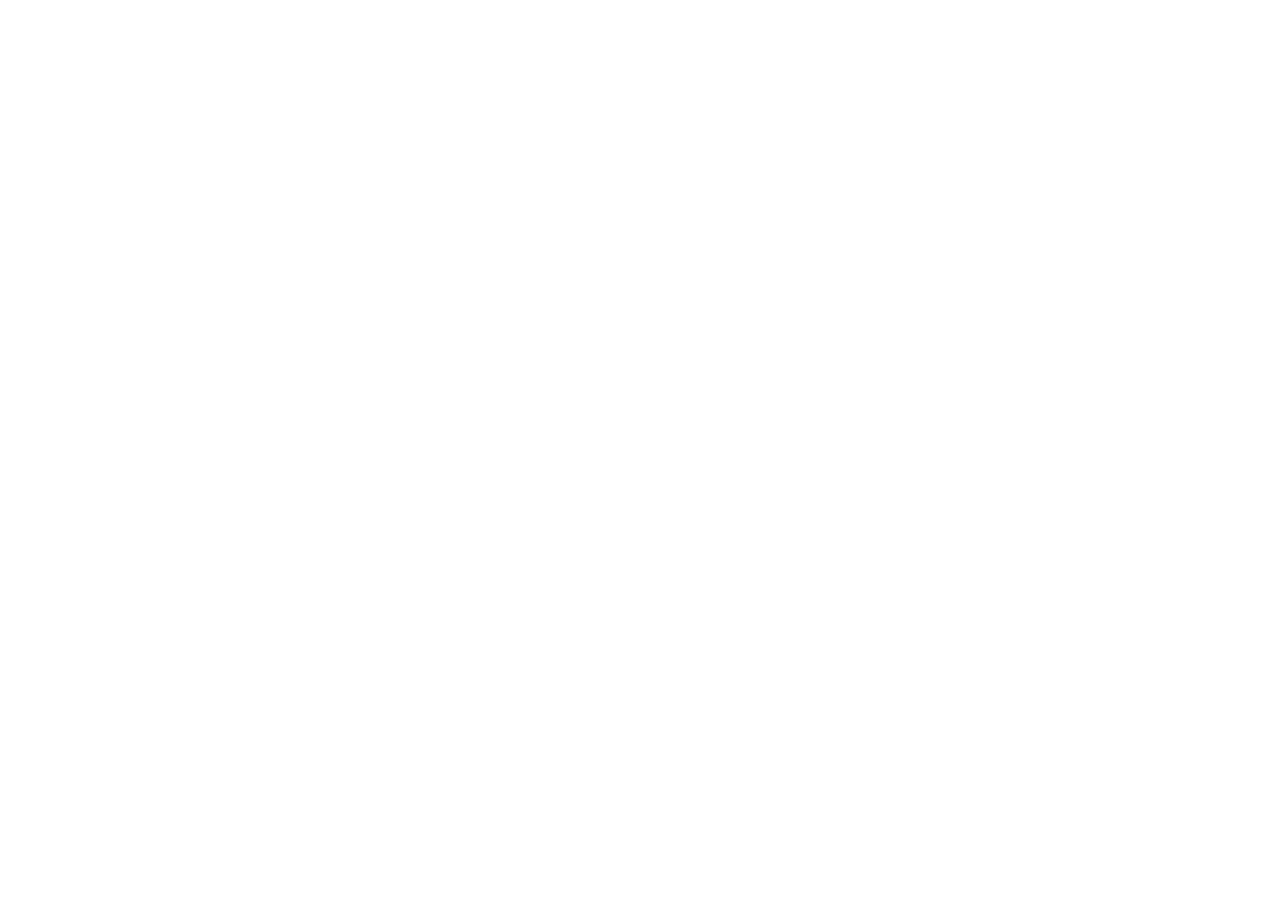
==== index.html @ 2424183b "se crea index.html" ====
<!DOCTYPE html>
<html lang="en">
<head>
    <meta charset="UTF-8">
    <meta name="viewport" content="width=device-width, initial-scale=1.0">
    <title>Document</title>
</head>
<body>
    <header>

    </header>
    <main>
    


    </main>
    <footer>
        
    </footer>
</body>
</html>
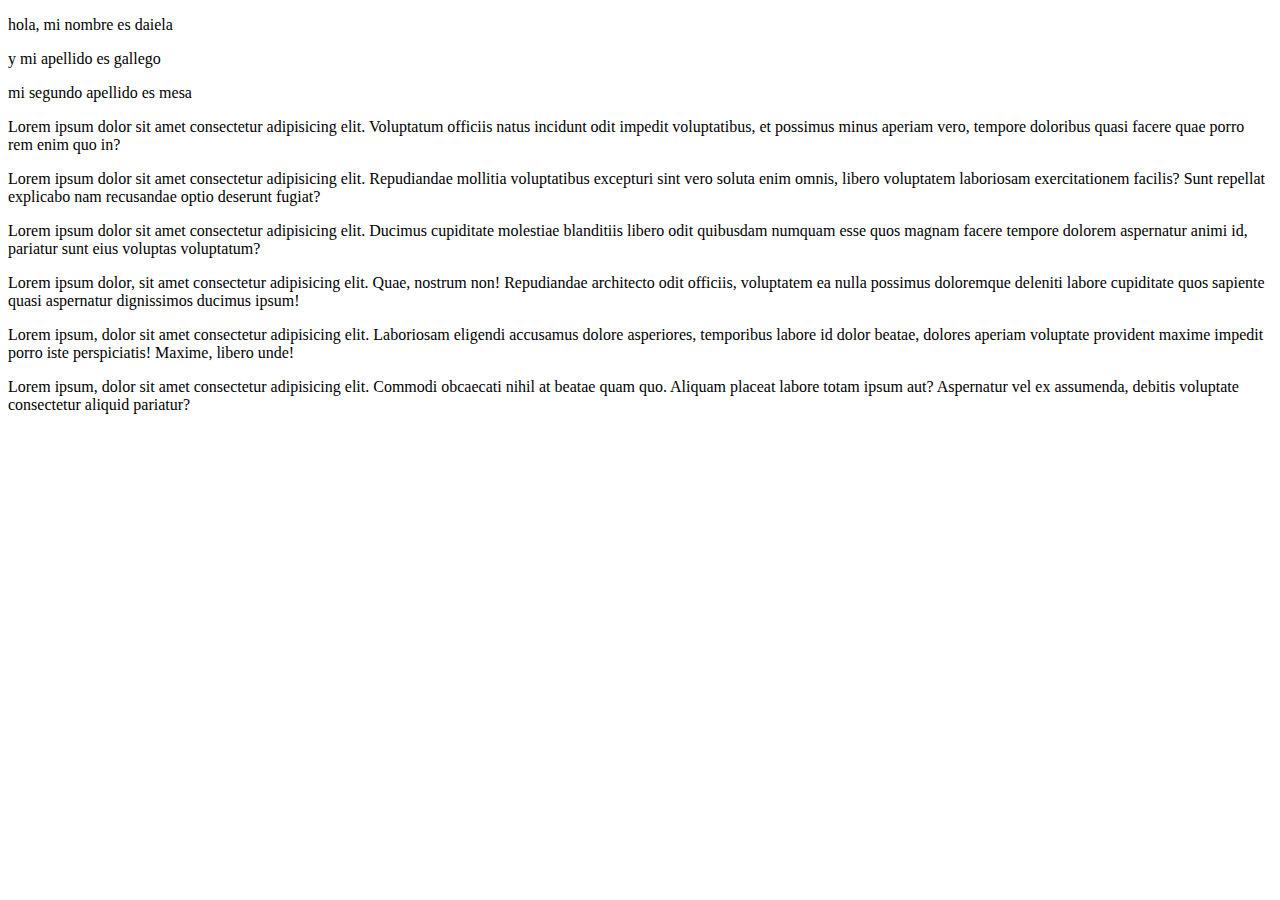
==== commit 3cf3b3c9: "INICIAMOS CON 3 SECCIONES Y 3 PARRAFOS" ====
--- a/index.html
+++ b/index.html
@@ -10,12 +10,30 @@
 
     </header>
     <main>
-    
+    <section>
+
+   <p>hola, mi nombre es daiela</p>
+   <p>y mi apellido es gallego</p> 
+    <p>mi segundo apellido es mesa</p>
+
+    </section>
+   
+
+    </section>
+    <p>Lorem ipsum dolor sit amet consectetur adipisicing elit. Voluptatum officiis natus incidunt odit impedit voluptatibus, et possimus minus aperiam vero, tempore doloribus quasi facere quae porro rem enim quo in?</p>
+    <p>Lorem ipsum dolor sit amet consectetur adipisicing elit. Repudiandae mollitia voluptatibus excepturi sint vero soluta enim omnis, libero voluptatem laboriosam exercitationem facilis? Sunt repellat explicabo nam recusandae optio deserunt fugiat?</p>
+    <p>Lorem ipsum dolor sit amet consectetur adipisicing elit. Ducimus cupiditate molestiae blanditiis libero odit quibusdam numquam esse quos magnam facere tempore dolorem aspernatur animi id, pariatur sunt eius voluptas voluptatum?</p>
+    <section>
+    <section>
+        <p>Lorem ipsum dolor, sit amet consectetur adipisicing elit. Quae, nostrum non! Repudiandae architecto odit officiis, voluptatem ea nulla possimus doloremque deleniti labore cupiditate quos sapiente quasi aspernatur dignissimos ducimus ipsum!</p>
+        <p>Lorem ipsum, dolor sit amet consectetur adipisicing elit. Laboriosam eligendi accusamus dolore asperiores, temporibus labore id dolor beatae, dolores aperiam voluptate provident maxime impedit porro iste perspiciatis! Maxime, libero unde!</p>
+        <p>Lorem ipsum, dolor sit amet consectetur adipisicing elit. Commodi obcaecati nihil at beatae quam quo. Aliquam placeat labore totam ipsum aut? Aspernatur vel ex assumenda, debitis voluptate consectetur aliquid pariatur?</p>
+    </section>
 
 
     </main>
     <footer>
-        
+
     </footer>
 </body>
 </html>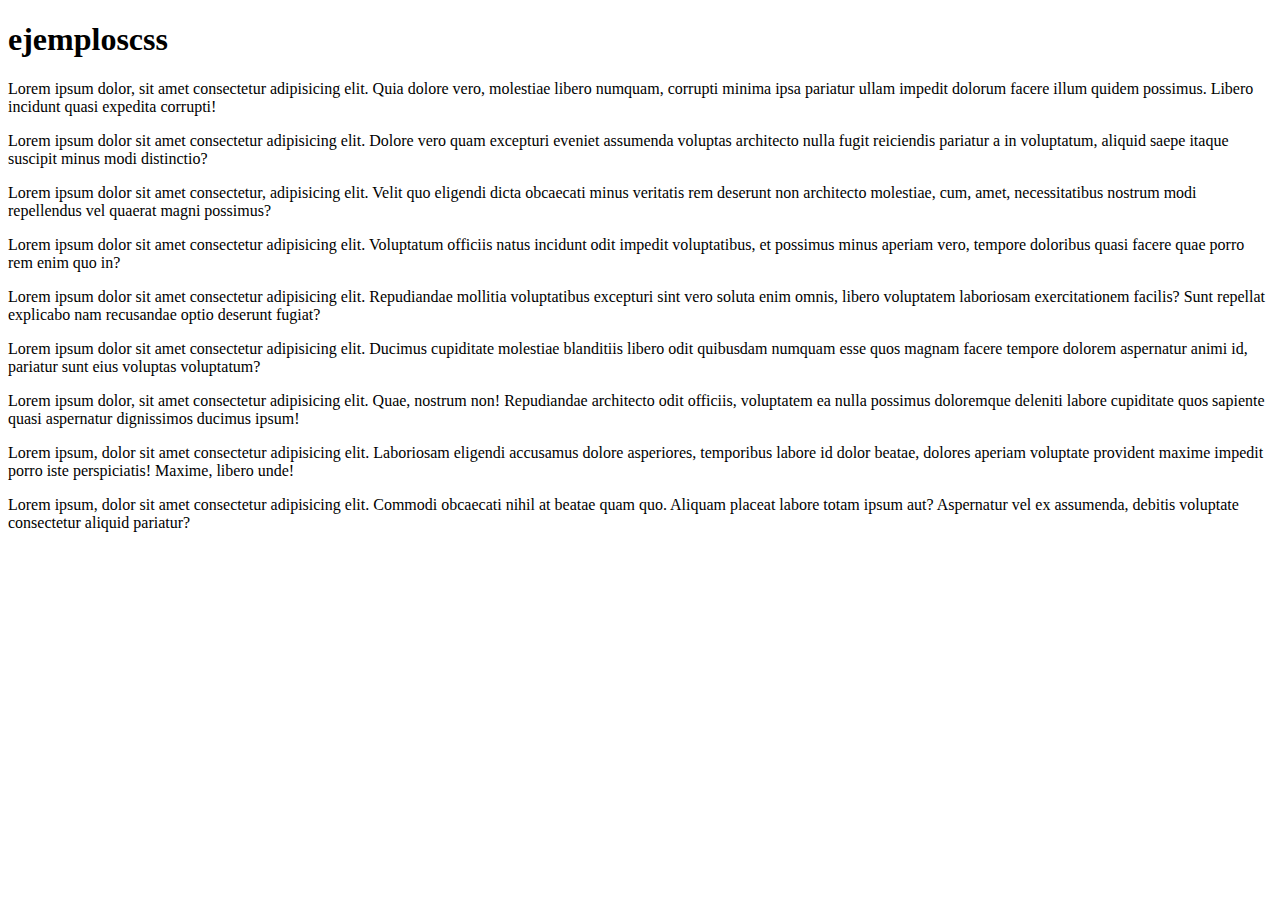
==== commit c0403aab: "se ponen los primeros parrafos" ====
--- a/index.html
+++ b/index.html
@@ -6,15 +6,19 @@
     <title>Document</title>
 </head>
 <body>
-    <header>
+    <header>    
+            <h1>ejemploscss</h1>
+    
+
+            
 
     </header>
     <main>
     <section>
 
-   <p>hola, mi nombre es daiela</p>
-   <p>y mi apellido es gallego</p> 
-    <p>mi segundo apellido es mesa</p>
+   <p>Lorem ipsum dolor, sit amet consectetur adipisicing elit. Quia dolore vero, molestiae libero numquam, corrupti minima ipsa pariatur ullam impedit dolorum facere illum quidem possimus. Libero incidunt quasi expedita corrupti!</p>
+   <p>Lorem ipsum dolor sit amet consectetur adipisicing elit. Dolore vero quam excepturi eveniet assumenda voluptas architecto nulla fugit reiciendis pariatur a in voluptatum, aliquid saepe itaque suscipit minus modi distinctio?</p> 
+    <p>Lorem ipsum dolor sit amet consectetur, adipisicing elit. Velit quo eligendi dicta obcaecati minus veritatis rem deserunt non architecto molestiae, cum, amet, necessitatibus nostrum modi repellendus vel quaerat magni possimus?</p>
 
     </section>
    
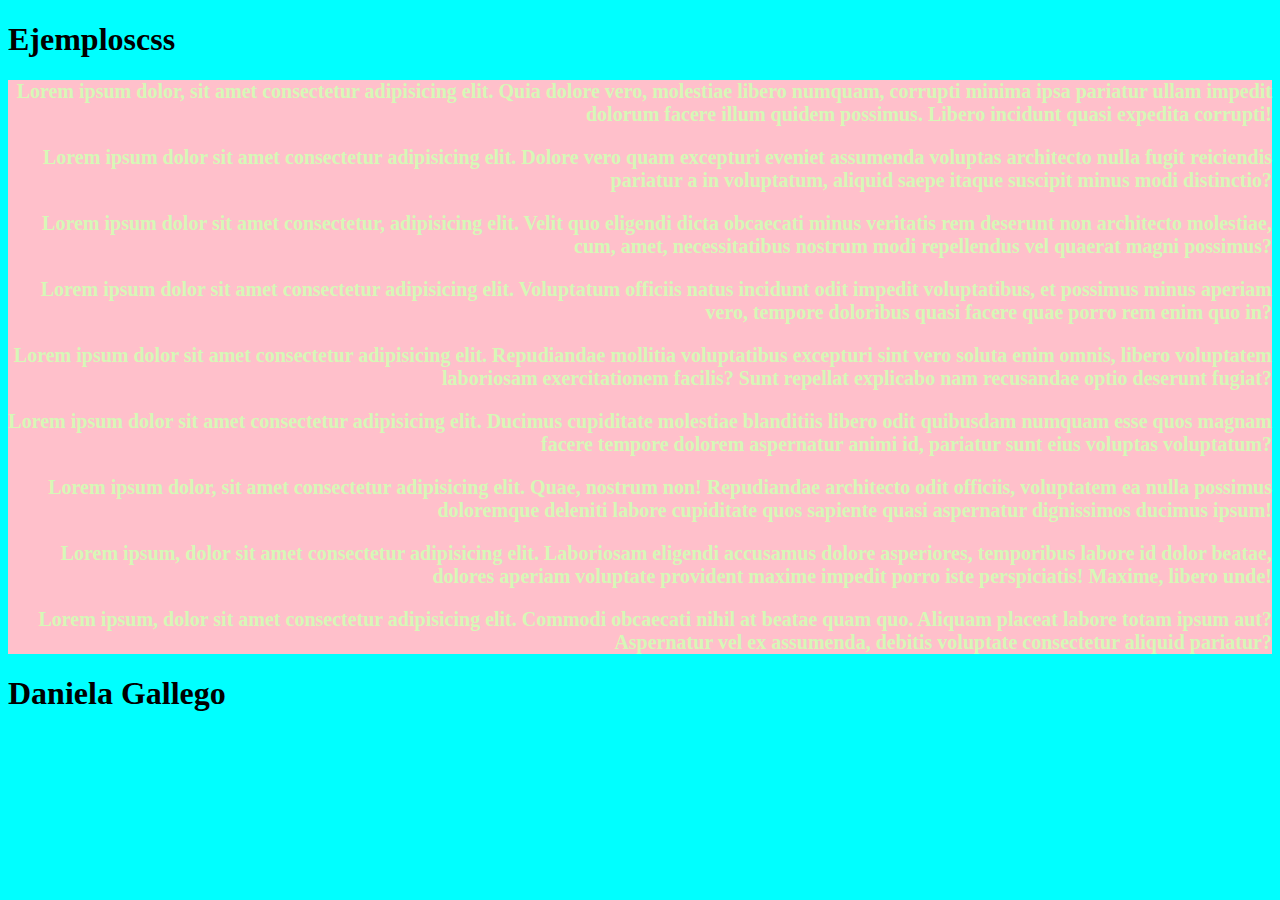
==== commit b5307c87: "iniciamos a añadir estilos" ====
--- a/index.html
+++ b/index.html
@@ -4,10 +4,11 @@
     <meta charset="UTF-8">
     <meta name="viewport" content="width=device-width, initial-scale=1.0">
     <title>Document</title>
+    <link rel="stylesheet" href="estilos.css">
 </head>
 <body>
     <header>    
-            <h1>ejemploscss</h1>
+            <h1>Ejemploscss</h1>
     
 
             
@@ -16,17 +17,17 @@
     <main>
     <section>
 
-   <p>Lorem ipsum dolor, sit amet consectetur adipisicing elit. Quia dolore vero, molestiae libero numquam, corrupti minima ipsa pariatur ullam impedit dolorum facere illum quidem possimus. Libero incidunt quasi expedita corrupti!</p>
-   <p>Lorem ipsum dolor sit amet consectetur adipisicing elit. Dolore vero quam excepturi eveniet assumenda voluptas architecto nulla fugit reiciendis pariatur a in voluptatum, aliquid saepe itaque suscipit minus modi distinctio?</p> 
-    <p>Lorem ipsum dolor sit amet consectetur, adipisicing elit. Velit quo eligendi dicta obcaecati minus veritatis rem deserunt non architecto molestiae, cum, amet, necessitatibus nostrum modi repellendus vel quaerat magni possimus?</p>
+     <p>Lorem ipsum dolor, sit amet consectetur adipisicing elit. Quia dolore vero, molestiae libero numquam, corrupti minima ipsa pariatur ullam impedit dolorum facere illum quidem possimus. Libero incidunt quasi expedita corrupti!</p>
+     <p>Lorem ipsum dolor sit amet consectetur adipisicing elit. Dolore vero quam excepturi eveniet assumenda voluptas architecto nulla fugit reiciendis pariatur a in voluptatum, aliquid saepe itaque suscipit minus modi distinctio?</p> 
+     <p>Lorem ipsum dolor sit amet consectetur, adipisicing elit. Velit quo eligendi dicta obcaecati minus veritatis rem deserunt non architecto molestiae, cum, amet, necessitatibus nostrum modi repellendus vel quaerat magni possimus?</p>
 
     </section>
    
 
     </section>
-    <p>Lorem ipsum dolor sit amet consectetur adipisicing elit. Voluptatum officiis natus incidunt odit impedit voluptatibus, et possimus minus aperiam vero, tempore doloribus quasi facere quae porro rem enim quo in?</p>
-    <p>Lorem ipsum dolor sit amet consectetur adipisicing elit. Repudiandae mollitia voluptatibus excepturi sint vero soluta enim omnis, libero voluptatem laboriosam exercitationem facilis? Sunt repellat explicabo nam recusandae optio deserunt fugiat?</p>
-    <p>Lorem ipsum dolor sit amet consectetur adipisicing elit. Ducimus cupiditate molestiae blanditiis libero odit quibusdam numquam esse quos magnam facere tempore dolorem aspernatur animi id, pariatur sunt eius voluptas voluptatum?</p>
+     <p>Lorem ipsum dolor sit amet consectetur adipisicing elit. Voluptatum officiis natus incidunt odit impedit voluptatibus, et possimus minus aperiam vero, tempore doloribus   quasi facere quae porro rem enim quo in?</p>
+      <p>Lorem ipsum dolor sit amet consectetur adipisicing elit. Repudiandae mollitia voluptatibus excepturi sint vero soluta enim omnis, libero voluptatem laboriosam exercitationem facilis? Sunt repellat explicabo nam recusandae optio deserunt fugiat?</p>
+        <p>Lorem ipsum dolor sit amet consectetur adipisicing elit. Ducimus cupiditate molestiae blanditiis libero odit quibusdam numquam esse quos magnam facere tempore dolorem aspernatur animi id, pariatur sunt eius voluptas voluptatum?</p>
     <section>
     <section>
         <p>Lorem ipsum dolor, sit amet consectetur adipisicing elit. Quae, nostrum non! Repudiandae architecto odit officiis, voluptatem ea nulla possimus doloremque deleniti labore cupiditate quos sapiente quasi aspernatur dignissimos ducimus ipsum!</p>
@@ -37,7 +38,7 @@
 
     </main>
     <footer>
-
+<H1>Daniela Gallego</H1>
     </footer>
 </body>
 </html>--- a/estilos.css
+++ b/estilos.css
@@ -0,0 +1,24 @@
+p { 
+font-size: 20px;
+font-family: "Lucida Handwriting";
+font-weight: bold;
+color:rgb(214, 248, 183);
+text-align: right;
+
+}
+body{
+    background-color:aqua;
+
+}
+main{
+    background-color: pink;
+}
+
+footer{
+    
+    background-color: aqua;
+}
+    
+h1{
+    font-family:"Lucida Handwriting";
+}
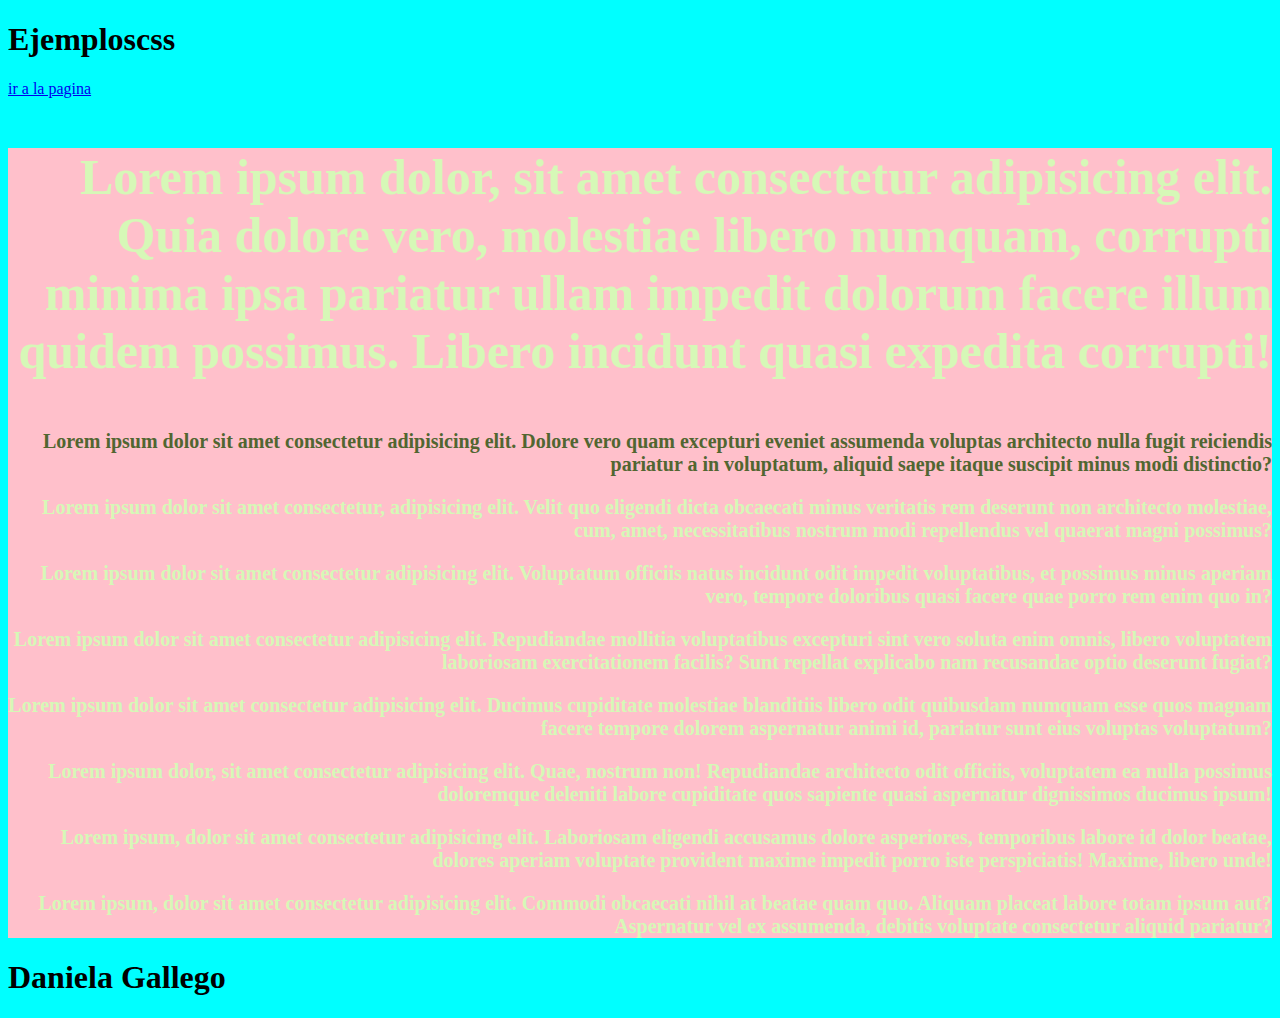
==== commit 0f64d5b2: "colocamos etiquetas de clase" ====
--- a/index.html
+++ b/index.html
@@ -9,16 +9,19 @@
 <body>
     <header>    
             <h1>Ejemploscss</h1>
+            <nav>
+                <a href="pagina1.html">ir a la pagina</a>
+            </nav>
+
     
-
-            
-
     </header>
     <main>
     <section>
 
-     <p>Lorem ipsum dolor, sit amet consectetur adipisicing elit. Quia dolore vero, molestiae libero numquam, corrupti minima ipsa pariatur ullam impedit dolorum facere illum quidem possimus. Libero incidunt quasi expedita corrupti!</p>
-     <p>Lorem ipsum dolor sit amet consectetur adipisicing elit. Dolore vero quam excepturi eveniet assumenda voluptas architecto nulla fugit reiciendis pariatur a in voluptatum, aliquid saepe itaque suscipit minus modi distinctio?</p> 
+     <p class="parrafo1">
+         Lorem ipsum dolor, sit amet consectetur adipisicing elit. Quia dolore vero, molestiae libero numquam, corrupti minima ipsa pariatur ullam impedit dolorum facere illum quidem possimus. Libero incidunt quasi expedita corrupti!</p>
+     <p class="parrafo2">
+     Lorem ipsum dolor sit amet consectetur adipisicing elit. Dolore vero quam excepturi eveniet assumenda voluptas architecto nulla fugit reiciendis pariatur a in voluptatum, aliquid saepe itaque suscipit minus modi distinctio?</p> 
      <p>Lorem ipsum dolor sit amet consectetur, adipisicing elit. Velit quo eligendi dicta obcaecati minus veritatis rem deserunt non architecto molestiae, cum, amet, necessitatibus nostrum modi repellendus vel quaerat magni possimus?</p>
 
     </section>
--- a/estilos.css
+++ b/estilos.css
@@ -21,4 +21,18 @@
     
 h1{
     font-family:"Lucida Handwriting";
-}
+
+    
+
+    }
+    .parrafo1{
+        font-size:50px;
+
+
+    }
+    .parrafo2{
+        color:rgb(81, 102, 49);
+    }
+
+    
+
